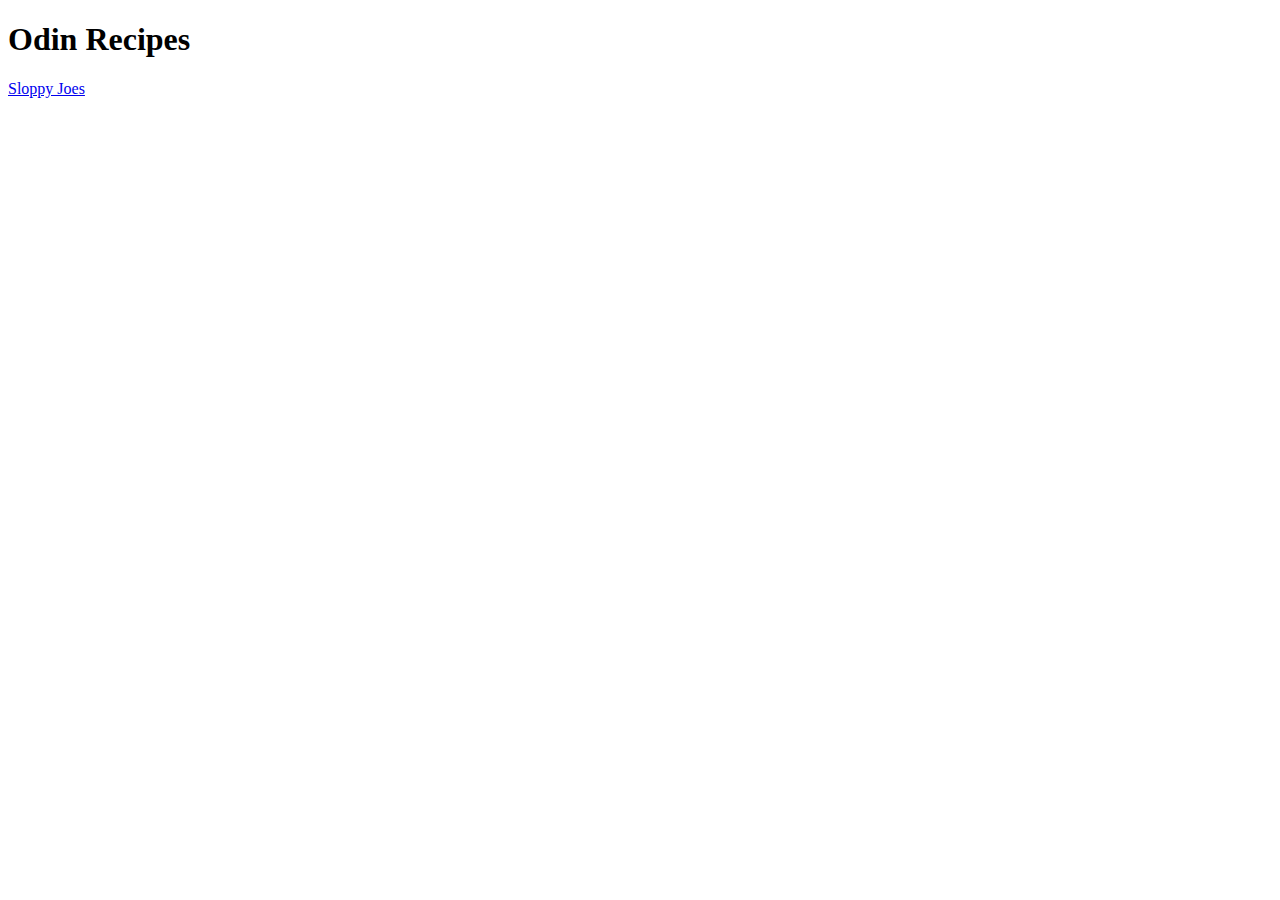
==== index.html @ f94b5af8 "starting recepies project" ====
<!DOCTYPE html>
<html lang="en">
<head>
    <meta charset="UTF-8">
    <meta name="viewport" content="width=device-width, initial-scale=1.0">
    <title>Odin Recipes</title>
</head>
<body>
    <h1>Odin Recipes</h1>
    <a href="./recipes/sloppy_joes.html">Sloppy Joes</a>
</body>
</html>
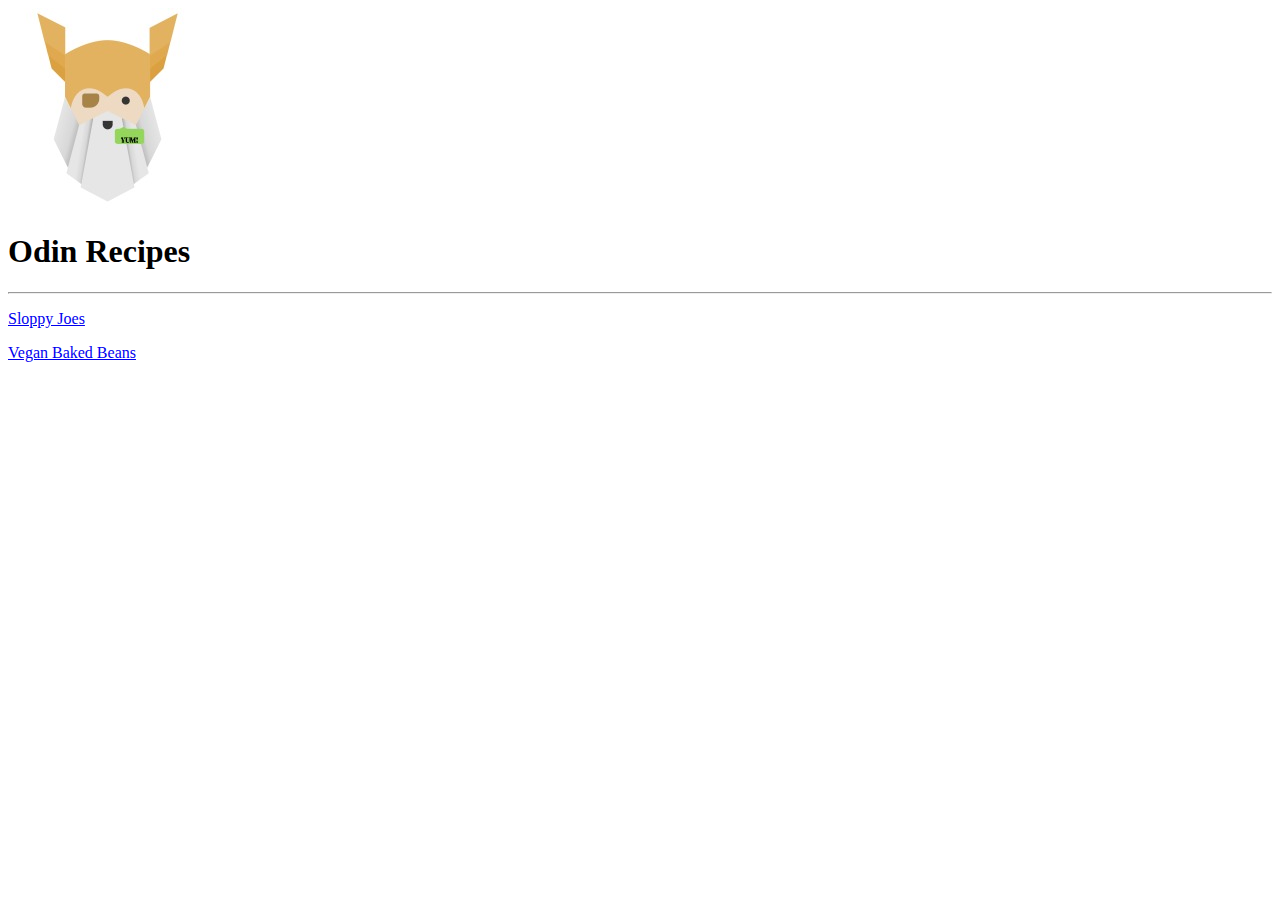
==== commit 33f13d57: "updated odin image added vegan baked beans, still need new image  On branch main  Your branch is up " ====
--- a/index.html
+++ b/index.html
@@ -6,7 +6,13 @@
     <title>Odin Recipes</title>
 </head>
 <body>
+    
+    <img src="./recipes/images/odin yum.JPG" title="Odin Recipes" height="200" width="200" alt="Odin's recipes">
     <h1>Odin Recipes</h1>
-    <a href="./recipes/sloppy_joes.html">Sloppy Joes</a>
+    <hr>
+    <div>
+        <p><a href="./recipes/sloppy_joes.html">Sloppy Joes</a></p>
+        <p><a href="./recipes/vegan_baked_beans.html">Vegan Baked Beans</a></p>
+    </div>
 </body>
 </html>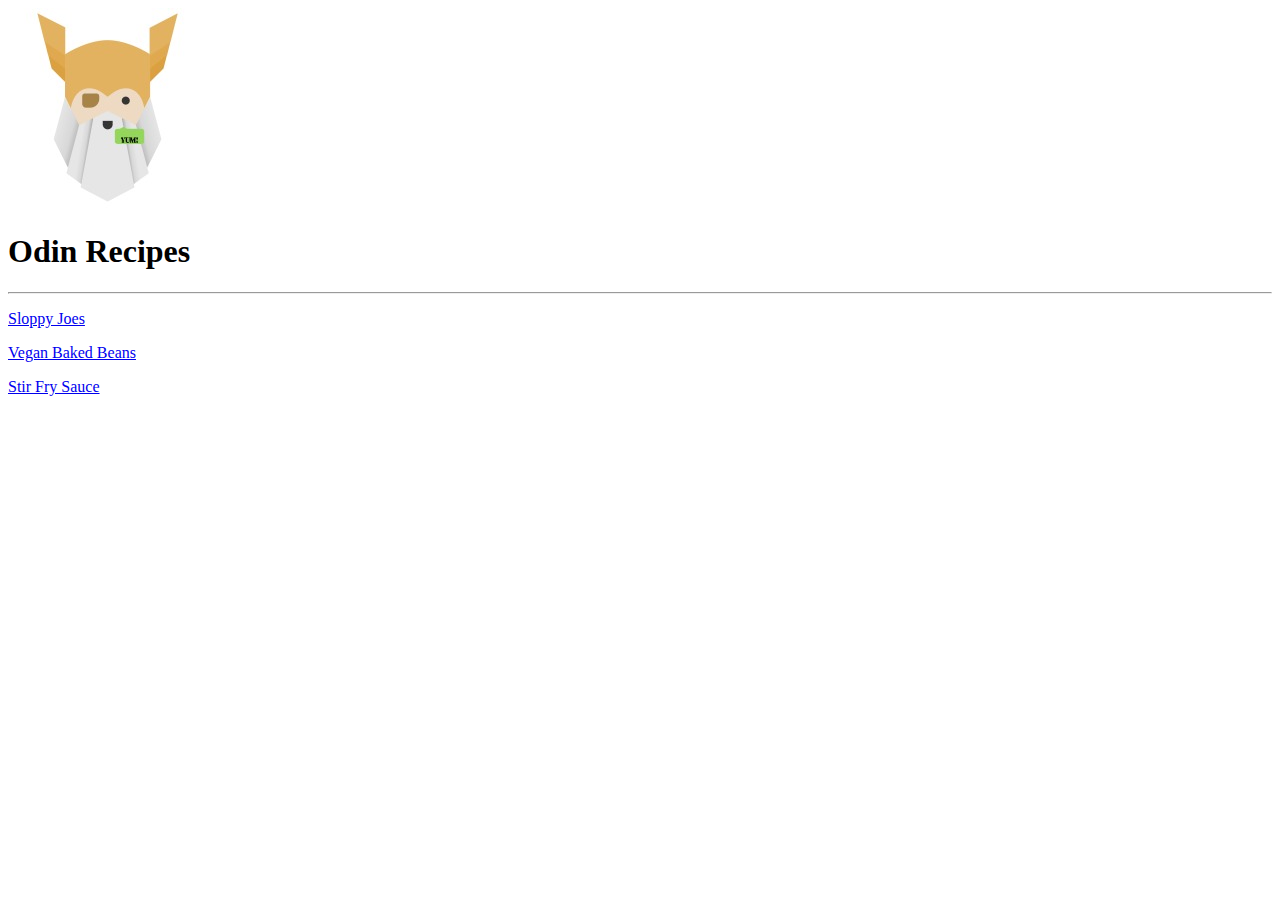
==== commit bec904bd: "added 3rd recipe for stir fry sauce added images for baked beans and sauce assignment complete" ====
--- a/index.html
+++ b/index.html
@@ -7,12 +7,13 @@
 </head>
 <body>
     
-    <img src="./recipes/images/odin yum.JPG" title="Odin Recipes" height="200" width="200" alt="Odin's recipes">
+    <img src="./recipes/images/odin-yum.JPG" title="Odin Recipes" height="200" width="200" alt="Odin's recipes">
     <h1>Odin Recipes</h1>
     <hr>
     <div>
         <p><a href="./recipes/sloppy_joes.html">Sloppy Joes</a></p>
         <p><a href="./recipes/vegan_baked_beans.html">Vegan Baked Beans</a></p>
+        <p><a href="./recipes/stir_fry_sauce.html">Stir Fry Sauce</a></p>
     </div>
 </body>
 </html>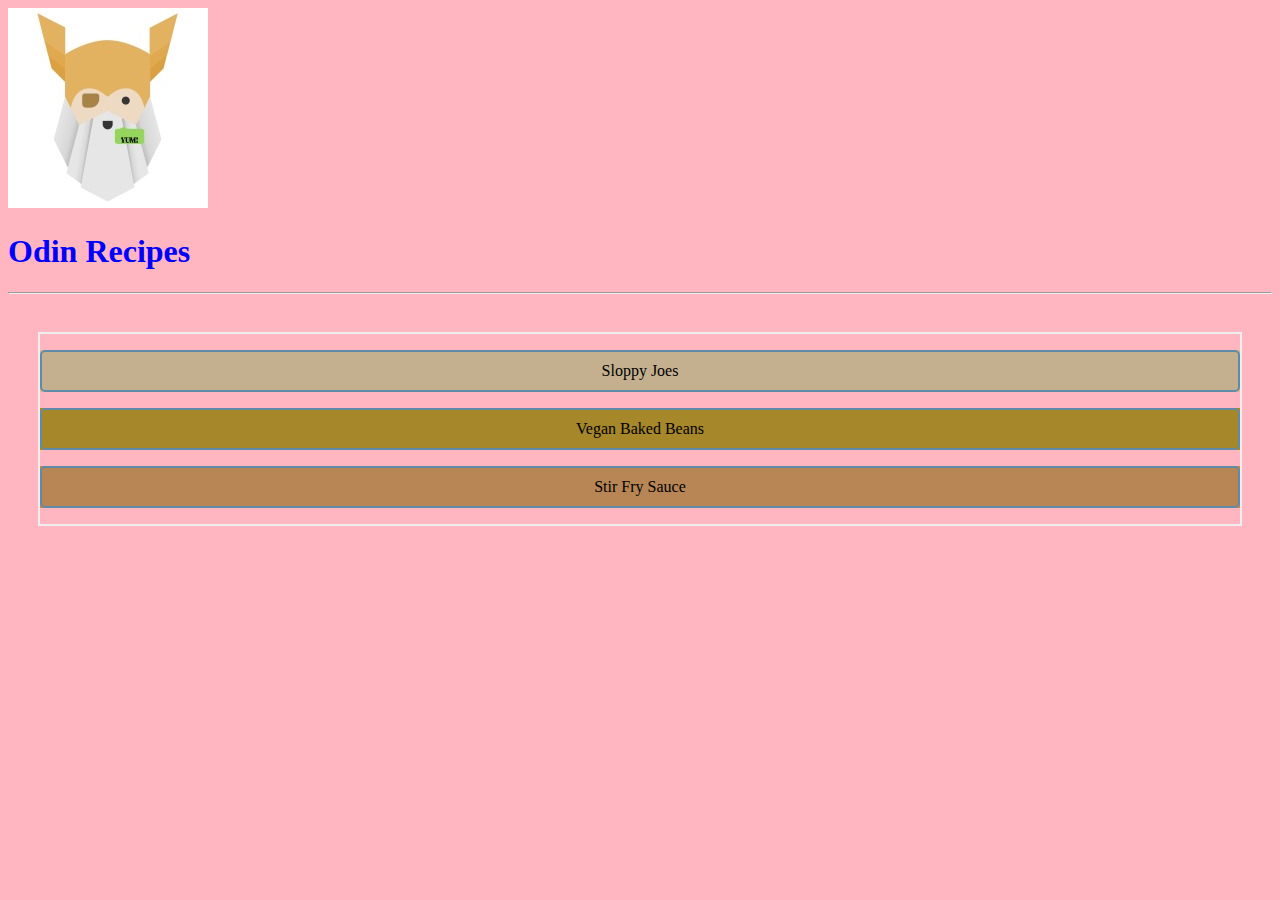
==== commit df6c6cde: "added some flex  On branch main  Your branch is up to date with 'origin/main'." ====
--- a/index.html
+++ b/index.html
@@ -3,6 +3,7 @@
 <head>
     <meta charset="UTF-8">
     <meta name="viewport" content="width=device-width, initial-scale=1.0">
+    <link rel="stylesheet" href="./recipes/styles.css">
     <title>Odin Recipes</title>
 </head>
 <body>
@@ -11,9 +12,11 @@
     <h1>Odin Recipes</h1>
     <hr>
     <div>
-        <p><a href="./recipes/sloppy_joes.html">Sloppy Joes</a></p>
-        <p><a href="./recipes/vegan_baked_beans.html">Vegan Baked Beans</a></p>
-        <p><a href="./recipes/stir_fry_sauce.html">Stir Fry Sauce</a></p>
+        <nav>
+            <p class="one"><a href="./recipes/sloppy_joes.html">Sloppy Joes</a></p>
+            <p class="two"><a href="./recipes/vegan_baked_beans.html">Vegan Baked Beans</a></p>
+            <p class="three"><a href="./recipes/stir_fry_sauce.html">Stir Fry Sauce</a></p>
+        </nav>
     </div>
 </body>
 </html>--- a/recipes/styles.css
+++ b/recipes/styles.css
@@ -0,0 +1,37 @@
+body {
+    background-color: lightpink;
+  }
+  h1 {
+    color: blue;
+  }
+  p {
+    color: green;
+    
+  }
+  sup {
+    color: green;
+  }
+  div {
+    padding: 30px;
+    text-align: center;
+    margin-bottom: 10px;
+    color: #EEEEEE;
+  }
+  .one {background-color: burlywood;}
+  .two {background-color: darkgoldenrod}
+  .three {background-color: peru;}
+  nav {
+    border: 2px solid #eeeeee;
+  }
+  
+  nav a {
+    text-decoration: none;
+    color: #000;
+    border: 2px solid rgb(96 139 168);
+    border-radius: 5px;
+    background-color: rgb(96 139 168 / 0.2);
+    padding: 10px;
+    display: block;
+  }
+  
+ 